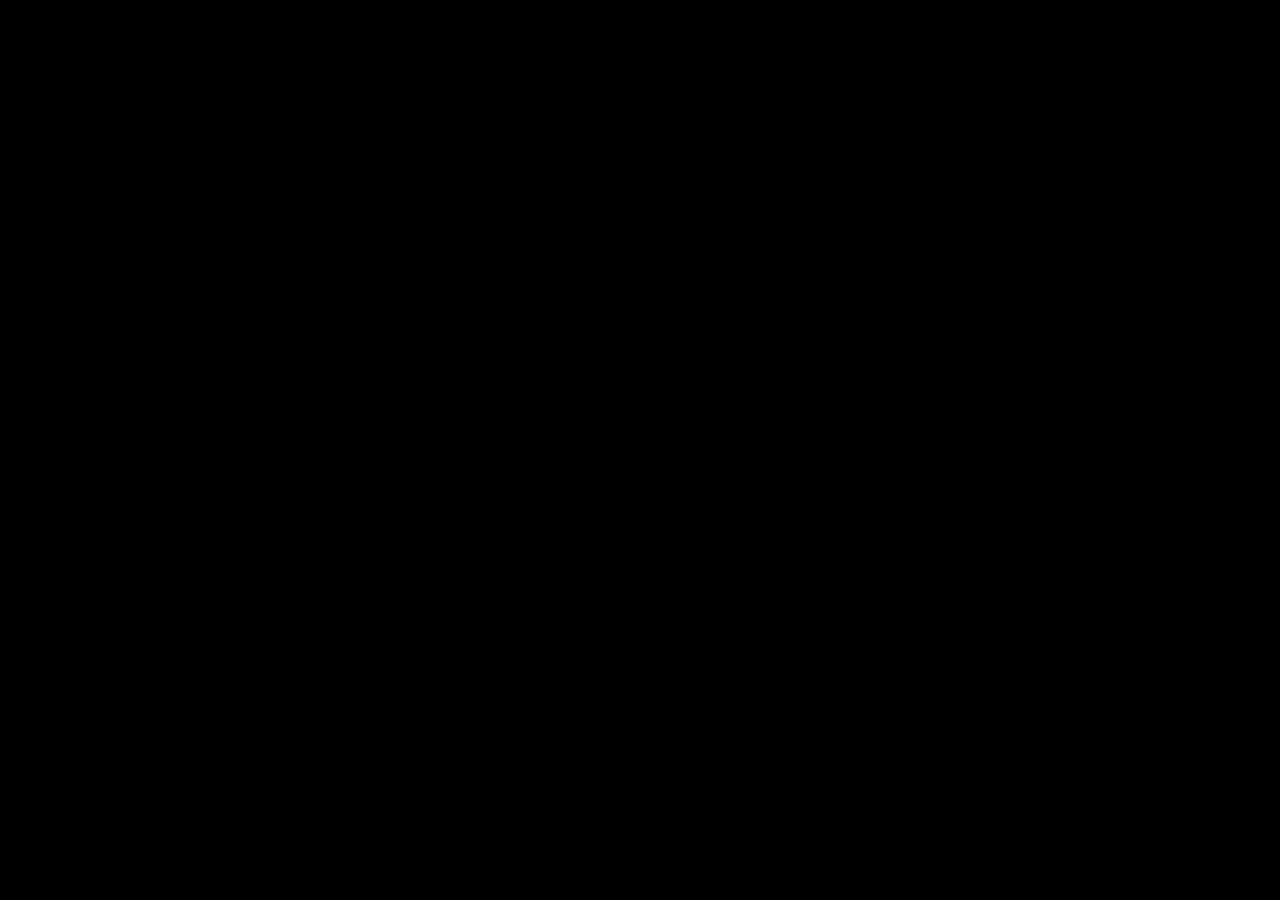
==== index.html @ 3a5244ba "#10: input Product to card" ====
<!DOCTYPE html>
<html lang="en">

<head>
    <meta charset="UTF-8">
    <meta name="viewport" content="width=device-width, initial-scale=1.0">
    <title>Document</title>
    <link href='https://unpkg.com/boxicons@2.1.4/css/boxicons.min.css' rel='stylesheet'>
    <link rel="stylesheet" href="css/style.css">
    <link rel="stylesheet" href="css/container.css">
    <link rel="stylesheet" href="pages/login.html">
    <link rel="stylesheet" href="css/login.css">
    <link rel="stylesheet" href="./pages/login.html">
</head>

<body>
    <div class="container1">
        <header>
            <nav>
                <div class="sidebar-left">
                    <div class="box1">
                        <i class='bx bx-store'></i>
                        <span>Product</span>
                        <i class='bx bx-plus'></i>
                    </div>
                    <div class="box2">
                        <i class='bx bxs-grid'></i>
                        <span>Categories</span>
                        <i class='bx bx-plus'></i>
                    </div>
                    <div class="box3">
                        <i class='bx bxs-cart-alt'></i>
                        <span>Opan Tabs</span>
                    </div>
                    <div class="box4">
                        <i class='bx bx-user'></i>
                        <span>Customer Orders</span>
                    </div>
                </div>
                <div class="sidebar-right">
                    <i class='bx bx-cog'></i>
                    <div class="box5">
                        <i class='bx bxs-credit-card'></i>
                        <span>Transcription</span>
                    </div>
                    <div class="box6">
                        <i class='bx bxs-user'></i>
                        <span>Users</span>
                        <i class='bx bx-plus'></i>
                    </div>
                    <div class="box7">
                        <i class='bx bxs-user'></i>
                        <span>Admin</span>
                    </div>
                    <i class='bx bx-power-off'></i>
                </div>

            </nav>
        </header>
        <div class="container">
            <div class="product">
                <div class="navbar">
                    <div class="search-product">
                        <input type="text" placeholder="Search your product you intested">
                    </div>
                    <div class="type-bar">
                        <p>All</p>
                        <p>DRINKS</p>
                        <p>FOODS</p>
                        <p>FRUITS</p>
                    </div>
                </div>
                <div class="product-content">
                </div>
            </div>
            <div class="product-add">
                <div class="search-add">
                    <input type="text" placeholder="search your product you added">
                </div>
                <div class="group-add">
                </div>
                <div class="total-pay">
                    <div class="total-product">
                        <p>Total Item : <span>2</span></p>
                        <p>Total Price : <span>10$</span></p>
                        <p>Discount : <span>10%</span></p>
                    </div>
                    <div class="group-btn-pay">
                        <div class="cancel">
                            <i class='bx bxs-x-circle'></i>
                            <span>Cancel</span>
                        </div>
                        <div class="pay">
                            <i class='bx bxs-credit-card-front'></i>
                            <span>Pay</span>
                        </div>
                    </div>
                </div>
            </div>
        </div>
    </div>

    <div class="login">
    </div>

    <div class="disPlayCategorise">
    </div>

    <script src="./js/main.js"></script>
    <script src="./js/product.js"></script>
    <script src="./js/loginform.js"></script>
    <script src="./js/search.js"></script>
    <script src="./js/search-inOrder.js"></script>

</body>

</html>
---- css/style.css ----
*{
    margin: 0;
    padding: 0;
    font-family: sans-serif;
}

body{
    background: rgb(0, 0, 0);
}
header{
    width: 100%;
    height: 10vh;
    display: grid;
    grid-template-columns: 1fr;
}

nav {
    background: rgb(0, 0, 0);
    width: 100%;
    display: flex;
    justify-content: space-between;
    align-items: center;
}

.sidebar-left{
    width: 47%;
    display: grid;
    grid-template-columns: 1fr 1fr 1fr 1fr;
    margin-left: 10px;
}
.sidebar-right{
    width: 40%;
    display: grid;
    grid-template-columns: 0.3fr 1fr 1fr 1fr 0.3fr;
    margin-right: 20px;
}

.box1, .box2, .box3, .box4, .box5, .box6, .box7 {
    display: flex;
    background: rgb(228, 31, 70);
    height: 35px;
    color: white;
    align-items: center;
    margin-left: 5px;
    border-radius: 5px;
    cursor: pointer;
}
.box1, .box2, .box6{
    justify-content: space-between;
}
.box3, .box4{
    background: rgb(227, 61, 19);
}
.box7{
    background: rgb(215, 215, 215);
    color: black;
}
.box1>i:nth-child(1), .box2>i:nth-child(1), .box3>i:nth-child(1), .box4>i:nth-child(1),.box5>i:nth-child(1), .box6>i:nth-child(1), .box7>i:nth-child(1){
    width: 30px;
    height: 100%;
    background: rgb(86, 82, 82);
    margin: 0;
    border-radius: 4px 0px 0px 4px;
    
}

.box3>i:nth-child(1), .box4>i:nth-child(1){
    background: rgb(161, 38, 0);
}
.box1>i:nth-child(3), .box2>i:nth-child(3), .box6>i:nth-child(3){
    width: 30px;
    height: 100%;
    background: rgb(66, 66, 66);
    margin: 0;
    border-radius: 0;
    border-radius: 0px 4px 4px 0px;
}
.box7>i:nth-child(1), .box6>i:nth-child(3){
    background: rgb(182, 182, 182);
    color: black;
}

.bx {
    margin-left: 5px;
    color: white;
    display: flex;
    align-items: center;
    justify-content: center;
    border-radius: 5px;
    background: rgba(131, 126, 126, 0.792);
}
span {
    margin: 0px 10px;
    font-size: 13px;
}
.sidebar-right>i:nth-child(5){
    background: red;
}
a {
   display: grid;
   grid-template-columns: 1fr;
   grid-template-rows: 1fr;
   text-decoration: none;
}
---- css/container.css ----
.container{
    display: grid;
    grid-template-columns: 65.5% 33%;
    height: 90vh;
    gap: 20px;
    padding: 0px 8px;
}

.container1 {
    display: none;
}
.product-add, .product{
    background: rgb(30, 30, 30);
    height: 90vh;
    border-radius: 5px;
}
.search-add {
    margin-top: 20px;
    display: flex;
    justify-content: center;
}
.search-add>input{
    width: 90%;
    padding: 5px;
    font-size: 15px;
    outline: none;
}
.group-add {
    margin-top: 20px;
    height: 55vh;
    overflow-y: scroll;
    display: flex;
    flex-direction: column;
    align-items: center;
}
.card-add{
    margin-top: 5px;
    margin-bottom: 5px;
    width: 90%;
    height: 30px;
    display: flex;
    justify-content: space-between;
    align-items: center;
    padding: 2px 5px;
    border-radius: 5px;
    border: 1px solid rgb(247, 49, 49);
    color: white;
}
.card-add>i {
    width: 25px;
    height: 25px;
    background: red;
}

p{
    font-size: 13px;
}
.total-pay{
    margin-top: 35px;
    height: 17vh;
    border-radius: 0px 0px 3px 3px;
    background: rgb(30, 30, 30);
}
.total-product {
    color: white;
    background: rgba(240, 51, 51, 0.861);
    display: flex;
    justify-content: space-evenly;
    height: 30px;
    align-items: center;
}
.group-btn-pay {
    display: flex;
    justify-content: end;
    margin-top: 30px;
}
.pay, .cancel {
    display: flex;
    align-items: center;
    width: 100px;
    margin-left: 20px;
    margin-right: 20px;
    border-radius: 4px;
    cursor: pointer;
}
.cancel{
    background: red;
    color: white;
}
.pay {
    background: rgb(4, 165, 4);
    color: white;
}

.pay>i, .cancel>i {
    height: 30px;
    width: 30px;
    margin-left: 0px;
    border-radius: 4px 0px 0px 4px;
}
.cancel>i {
    background: rgb(201, 7, 7);
}

/* --------Product--------------- */
.navbar {
    height: 12vh;
    display: flex;
    align-items: center;
    background: rgb(30, 30, 30);
}
.search-product {
    width: 50%;
    height: 30px;
    display: flex;
    align-items: center;
    justify-content: center;
}

.search-product>input {
    padding: 5px;
    font-size: 15px;
    width: 90%;
    outline: none;
}
.type-bar {
    margin-left: 10px;
    display: grid;
    grid-template-columns: 1fr 1fr 1fr 1fr;
    width: 35%;
    height: 30px;
    gap: 3px;
}
.type-bar > p {
    background: rgb(230, 48, 48);
    padding: 7px 3px;
    text-align: center;
    align-self: center;
    border-radius: 3px;
    color: white;
    cursor: pointer;
}

/* --product-content--- */
.product-content {
    background: #000;
    width: 100%;
    height: 77vh;
    overflow-y: scroll;
    display: grid;
    grid-template-columns: 1fr 1fr 1fr 1fr 1fr 1fr;
    gap: 10px;
}
.card-product {
    padding: 5px 0px 0px 0px;
    background: rgba(27, 25, 25, 0.766);
    height: 250px;
    display: flex;
    flex-direction: column;
    justify-content: space-between;
    border-radius: 5px;
}
.cardfooter {
    border-top: 1px solid rgb(255, 89, 89);
    width: 100%;
    height: 90px;
    display: flex;
    flex-direction: column;
    align-items: center;
    justify-content: space-evenly;
    border-radius: 0px 0px 5px 5px;
}
.cardfooter>p {
    margin-top: 5px;
    color: white;
}
.cardfooter>.btn-add{
    margin: 10px 0px;
    border: none;
    border-radius: 5px;
    width: 100px;
    height: 20px;
    padding: 3px;
    background: rgb(230, 48, 48);
    color: white;
}
.card-product>h4 {
    text-align: center;
    color: rgb(255, 255, 255);
}
.product-img {
    width: 100%;
    height: 120px;
    background-repeat: no-repeat;
    background-size: 80px;
    background-position: center;
}

.minus, .plus {
    border: none;
    background: rgb(244, 64, 64);
    font-size: 20px;
    color: white;
    width: 20px;
    height: 20px;
}

.history {
    width: 100%;
    height: 100vh;
    background: white;
    display: none;
}

.hide {
    display: none;
}
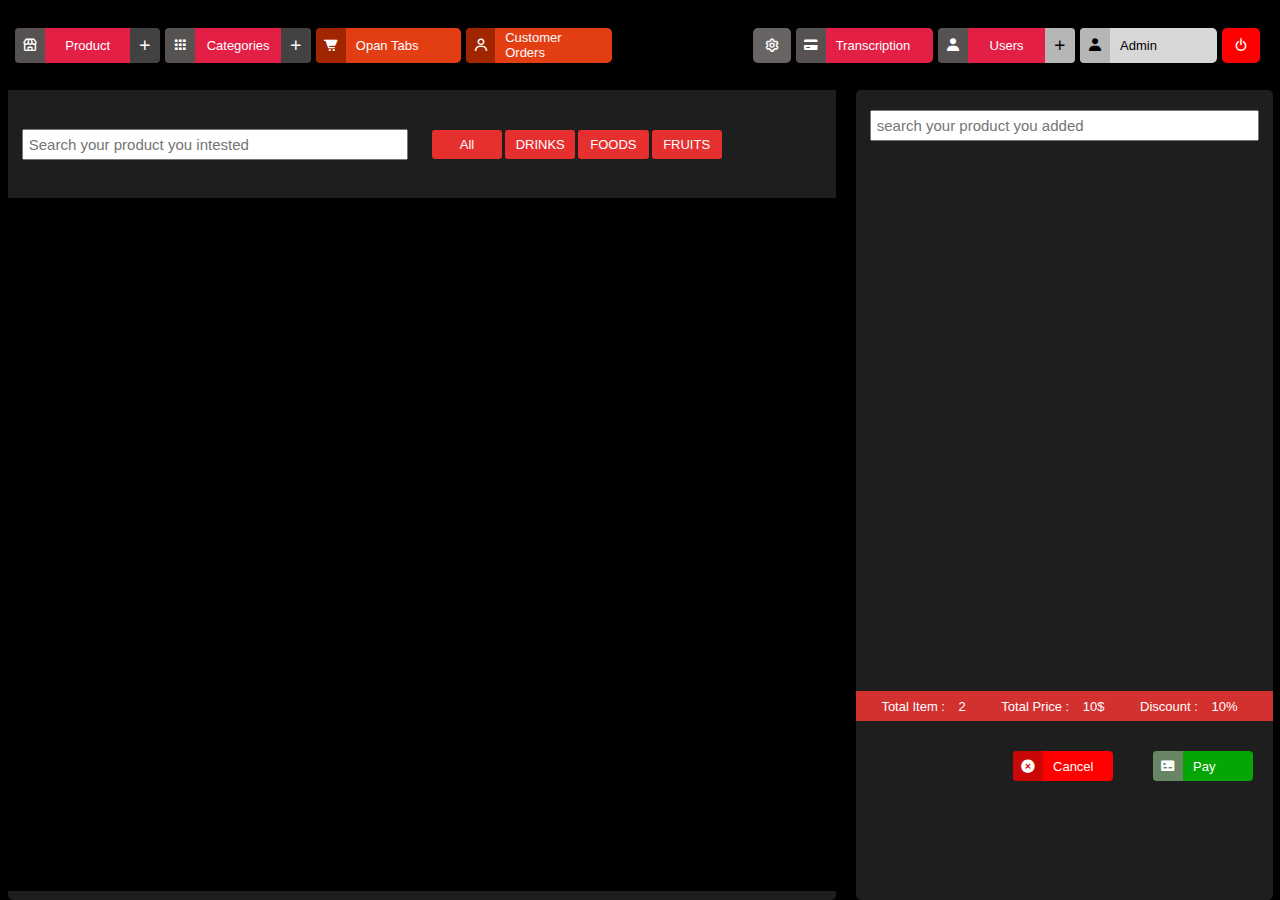
==== commit 52fd27fc: "#22: form add product to card" ====
--- a/index.html
+++ b/index.html
@@ -1,6 +1,5 @@
 <!DOCTYPE html>
 <html lang="en">
-
 <head>
     <meta charset="UTF-8">
     <meta name="viewport" content="width=device-width, initial-scale=1.0">
@@ -8,110 +7,131 @@
     <link href='https://unpkg.com/boxicons@2.1.4/css/boxicons.min.css' rel='stylesheet'>
     <link rel="stylesheet" href="css/style.css">
     <link rel="stylesheet" href="css/container.css">
-    <link rel="stylesheet" href="pages/login.html">
-    <link rel="stylesheet" href="css/login.css">
-    <link rel="stylesheet" href="./pages/login.html">
 </head>
-
 <body>
-    <div class="container1">
-        <header>
-            <nav>
-                <div class="sidebar-left">
-                    <div class="box1">
-                        <i class='bx bx-store'></i>
-                        <span>Product</span>
-                        <i class='bx bx-plus'></i>
-                    </div>
-                    <div class="box2">
-                        <i class='bx bxs-grid'></i>
-                        <span>Categories</span>
-                        <i class='bx bx-plus'></i>
-                    </div>
-                    <div class="box3">
-                        <i class='bx bxs-cart-alt'></i>
-                        <span>Opan Tabs</span>
-                    </div>
-                    <div class="box4">
-                        <i class='bx bx-user'></i>
-                        <span>Customer Orders</span>
-                    </div>
+    <header>
+        <nav>
+            <div class="sidebar-left">
+                <div class="box1">
+                    <i class='bx bx-store' ></i>
+                    <span>Product</span>
+                    <i class='bx bx-plus'></i>
                 </div>
-                <div class="sidebar-right">
-                    <i class='bx bx-cog'></i>
-                    <div class="box5">
-                        <i class='bx bxs-credit-card'></i>
-                        <span>Transcription</span>
-                    </div>
-                    <div class="box6">
-                        <i class='bx bxs-user'></i>
-                        <span>Users</span>
-                        <i class='bx bx-plus'></i>
-                    </div>
-                    <div class="box7">
-                        <i class='bx bxs-user'></i>
-                        <span>Admin</span>
-                    </div>
-                    <i class='bx bx-power-off'></i>
+                <div class="box2">
+                    <i class='bx bxs-grid'></i>
+                    <span>Categories</span>
+                    <i class='bx bx-plus'></i>
                 </div>
-
-            </nav>
-        </header>
-        <div class="container">
-            <div class="product">
-                <div class="navbar">
-                    <div class="search-product">
-                        <input type="text" placeholder="Search your product you intested">
-                    </div>
-                    <div class="type-bar">
-                        <p>All</p>
-                        <p>DRINKS</p>
-                        <p>FOODS</p>
-                        <p>FRUITS</p>
-                    </div>
+                <div class="box3">
+                    <i class='bx bxs-cart-alt' ></i>
+                    <span>Opan Tabs</span>
                 </div>
-                <div class="product-content">
+                <div class="box4">
+                    <i class='bx bx-user'></i>
+                    <span>Customer Orders</span>
                 </div>
             </div>
-            <div class="product-add">
-                <div class="search-add">
-                    <input type="text" placeholder="search your product you added">
+            <div class="sidebar-right">
+                <i class='bx bx-cog'></i>
+                <div class="box5">
+                    <i class='bx bxs-credit-card'></i>
+                    <span>Transcription</span>
                 </div>
-                <div class="group-add">
+                <div class="box6">
+                    <i class='bx bxs-user'></i>
+                    <span>Users</span>
+                    <i class='bx bx-plus'></i>
                 </div>
-                <div class="total-pay">
-                    <div class="total-product">
-                        <p>Total Item : <span>2</span></p>
-                        <p>Total Price : <span>10$</span></p>
-                        <p>Discount : <span>10%</span></p>
+                <div class="box7">
+                    <i class='bx bxs-user'></i>
+                    <span>Admin</span>
+                </div>
+                <i class='bx bx-power-off'></i>
+            </div>
+
+        </nav>
+    </header>
+    <div class="container">
+        <div class="product">
+            <div class="navbar">
+                <div class="search-product">
+                    <input type="text" placeholder="Search your product you intested">
+                </div>
+                <div class="type-bar">
+                    <p>All</p>
+                    <p>DRINKS</p>
+                    <p>FOODS</p>
+                    <p>FRUITS</p>
+                </div>
+            </div>
+            <div class="product-content">
+            </div>
+        </div>
+        <div class="product-add">
+            <div class="search-add">
+                <input type="text" placeholder="search your product you added">
+            </div>
+            <div class="group-add">
+            </div>
+            <div class="total-pay">
+                <div class="total-product">
+                    <p>Total Item : <span>2</span></p>
+                    <p>Total Price  : <span>10$</span></p>
+                    <p>Discount  : <span>10%</span></p>
+                </div>
+                <div class="group-btn-pay">
+                    <div class="cancel">
+                        <i class='bx bxs-x-circle'></i>
+                        <span>Cancel</span>
                     </div>
-                    <div class="group-btn-pay">
-                        <div class="cancel">
-                            <i class='bx bxs-x-circle'></i>
-                            <span>Cancel</span>
-                        </div>
-                        <div class="pay">
-                            <i class='bx bxs-credit-card-front'></i>
-                            <span>Pay</span>
-                        </div>
+                    <div class="pay">
+                        <i class='bx bxs-credit-card-front'></i>
+                        <span>Pay</span>
                     </div>
                 </div>
             </div>
         </div>
     </div>
 
-    <div class="login">
-    </div>
 
     <div class="disPlayCategorise">
+        <div class="CartCategorise">
+            <h2>Add new Products</h2>
+            <div class="inputProductname">
+                <h4>Product :</h4>
+                <input type="text" class="nameproduct" id="nameproduct" value="" placeholder="Name of Products">
+            </div>
+            <div class="inputProductname">
+                <h4>Stocks :</h4>
+                <input type="text" class="stock" id="stock" value="" placeholder="Number of stocks">
+            </div>
+            <div class="inputProductname">
+                <h4>Prices :</h4>
+                <input type="text" class="price" id="price" value="" placeholder="Prices">
+            </div>
+            <div class="inputProductname">
+                <h4>Categories :</h4>
+                <select name="option" id="options">
+                    <option value="what?">What kind of your categories?</option>
+                    <option value="fruit">Fruits</option>
+                    <option value="drink">Drinks</option>
+                    <option value="food">Foods</option>
+                </select>
+            </div>
+            <div class="inputProductname">
+                <h4>Product Images :</h4>
+                <input type="file" class="pic" id="pic" value="">
+            </div>
+           
+            <div class="fromSubnits">
+                <button class="btn1">Cancle</button>
+                <button class="btn2">Create</button>
+            </div>
+        </div>
     </div>
 
     <script src="./js/main.js"></script>
     <script src="./js/product.js"></script>
-    <script src="./js/loginform.js"></script>
-    <script src="./js/search.js"></script>
-    <script src="./js/search-inOrder.js"></script>
-
+    
 </body>
-
 </html>--- a/css/style.css
+++ b/css/style.css
@@ -43,7 +43,6 @@
     align-items: center;
     margin-left: 5px;
     border-radius: 5px;
-    cursor: pointer;
 }
 .box1, .box2, .box6{
     justify-content: space-between;
@@ -102,3 +101,104 @@
    grid-template-rows: 1fr;
    text-decoration: none;
 }
+
+
+
+
+
+
+/* ____________________Form Product_________________ */
+.disPlayCategorise {
+    display: none;
+    position: fixed;
+    top: 48%;
+    left: 50%;
+    width: 490px;
+    height: 490px;
+    text-align: center;
+    transform: translate(-50%, -50%);
+    background-color: rgb(0, 0, 0);
+    border: rgb(161, 38, 0) solid 5px;
+    border-radius: 20px;
+}
+
+/* .disPlayCategorise:hover{
+   
+} */
+.CartCategorise h2 {
+    color: antiquewhite;
+    margin: 30px;
+    /* margin-top: 10px; */
+
+}
+
+#nameproduct {
+    margin-left: 38px;
+}
+
+#price {
+    margin-left: 55px;
+}
+
+.CartCategorise input[type='text'] {
+    display: flex;
+    width: 65%;
+    /* height: 20%; */
+    padding: 10px;
+    margin-left: 50px;
+    border-radius: 20px;
+    background-color: rgba(240, 234, 234, 0.951);
+    margin-right: 20px;
+}
+
+.inputProductname {
+    display: flex;
+    margin-left: 30px;
+}
+
+.inputProductname h4 {
+    color: aliceblue;
+    margin-top: 22px;
+}
+
+#pic {
+    margin-top: 15px;
+    color: aliceblue;
+}
+
+.inputProductname {
+    margin-top: 20px;
+}
+
+input[type='file'] {
+    width: 60%;
+    margin-left: 20px;
+    /* padding: ; */
+}
+
+select {
+    margin-left: 25px;
+    color: rgb(102, 102, 128);
+    width: 70%;
+    background-color: rgba(240, 234, 234, 0.951);
+    border-radius: 15px;
+}
+
+.fromSubnits {
+    display: flex;
+    justify-content: space-around;
+    margin-top: 60px;
+}
+
+.btn1,
+.btn2 {
+    width: 20%;
+    padding: 10px;
+    background-color: rgb(227, 61, 19);
+    font-weight: bold;
+    color: aliceblue;
+    border-radius: 10px;
+    border: palevioletred solid 2px;
+}
+
+/* ____________________________end_________________________________ */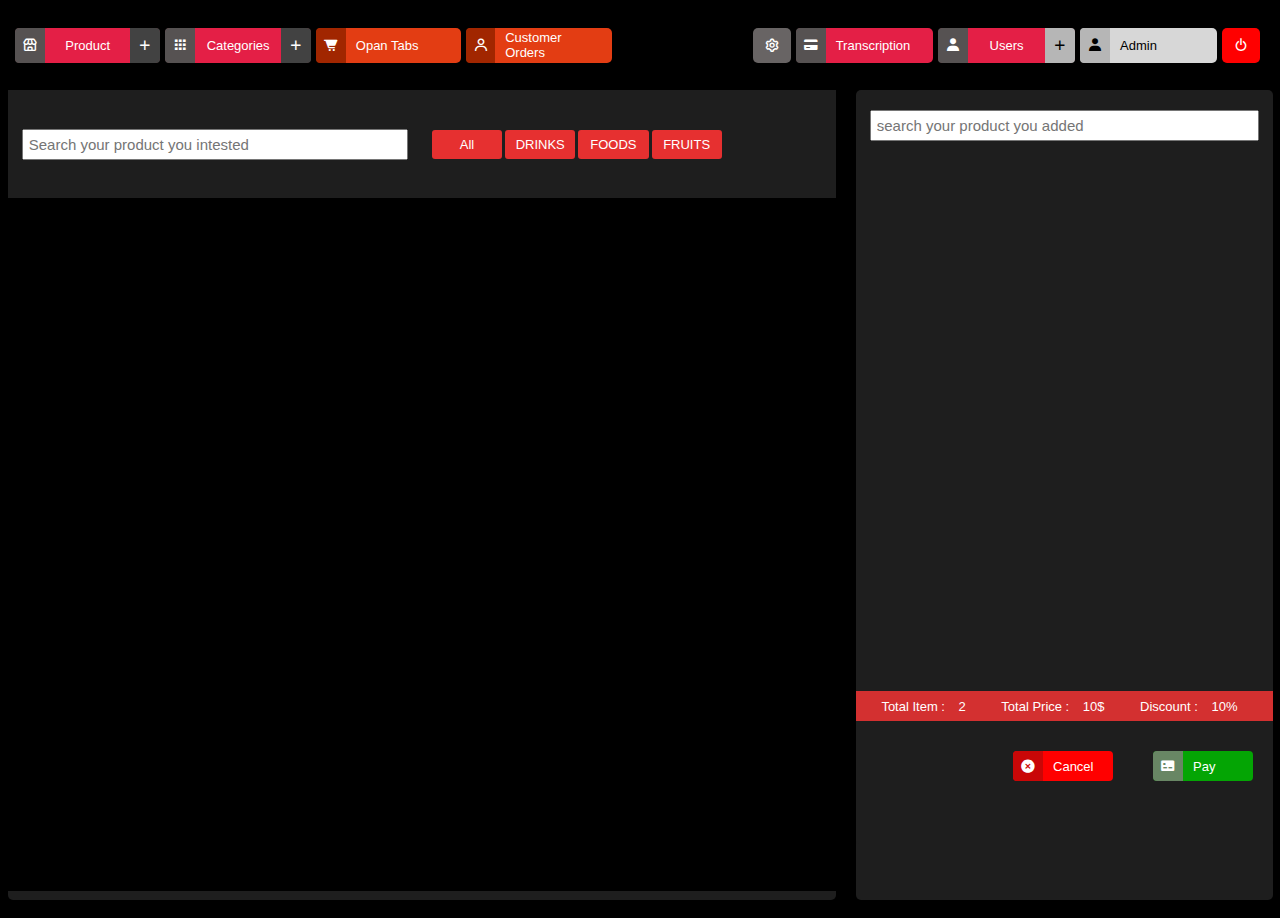
==== commit 11f21e59: "#22: fix code" ====
--- a/index.html
+++ b/index.html
@@ -7,6 +7,8 @@
     <link href='https://unpkg.com/boxicons@2.1.4/css/boxicons.min.css' rel='stylesheet'>
     <link rel="stylesheet" href="css/style.css">
     <link rel="stylesheet" href="css/container.css">
+    <link rel="stylesheet" href="./css/product.css">
+    <link rel="stylesheet" href="./css/productdisplay.css">
 </head>
 <body>
     <header>
@@ -95,43 +97,14 @@
 
 
     <div class="disPlayCategorise">
-        <div class="CartCategorise">
-            <h2>Add new Products</h2>
-            <div class="inputProductname">
-                <h4>Product :</h4>
-                <input type="text" class="nameproduct" id="nameproduct" value="" placeholder="Name of Products">
-            </div>
-            <div class="inputProductname">
-                <h4>Stocks :</h4>
-                <input type="text" class="stock" id="stock" value="" placeholder="Number of stocks">
-            </div>
-            <div class="inputProductname">
-                <h4>Prices :</h4>
-                <input type="text" class="price" id="price" value="" placeholder="Prices">
-            </div>
-            <div class="inputProductname">
-                <h4>Categories :</h4>
-                <select name="option" id="options">
-                    <option value="what?">What kind of your categories?</option>
-                    <option value="fruit">Fruits</option>
-                    <option value="drink">Drinks</option>
-                    <option value="food">Foods</option>
-                </select>
-            </div>
-            <div class="inputProductname">
-                <h4>Product Images :</h4>
-                <input type="file" class="pic" id="pic" value="">
-            </div>
-           
-            <div class="fromSubnits">
-                <button class="btn1">Cancle</button>
-                <button class="btn2">Create</button>
-            </div>
-        </div>
     </div>
 
     <script src="./js/main.js"></script>
+<<<<<<< HEAD
     <script src="./js/product.js"></script>
     
+=======
+    <script src="./js/Product.js"></script>
+>>>>>>> c4d5089ad61fe4cecbffc0e0fef534c0c16d228c
 </body>
 </html>--- a/css/style.css
+++ b/css/style.css
@@ -104,101 +104,3 @@
 
 
 
-
-
-
-/* ____________________Form Product_________________ */
-.disPlayCategorise {
-    display: none;
-    position: fixed;
-    top: 48%;
-    left: 50%;
-    width: 490px;
-    height: 490px;
-    text-align: center;
-    transform: translate(-50%, -50%);
-    background-color: rgb(0, 0, 0);
-    border: rgb(161, 38, 0) solid 5px;
-    border-radius: 20px;
-}
-
-/* .disPlayCategorise:hover{
-   
-} */
-.CartCategorise h2 {
-    color: antiquewhite;
-    margin: 30px;
-    /* margin-top: 10px; */
-
-}
-
-#nameproduct {
-    margin-left: 38px;
-}
-
-#price {
-    margin-left: 55px;
-}
-
-.CartCategorise input[type='text'] {
-    display: flex;
-    width: 65%;
-    /* height: 20%; */
-    padding: 10px;
-    margin-left: 50px;
-    border-radius: 20px;
-    background-color: rgba(240, 234, 234, 0.951);
-    margin-right: 20px;
-}
-
-.inputProductname {
-    display: flex;
-    margin-left: 30px;
-}
-
-.inputProductname h4 {
-    color: aliceblue;
-    margin-top: 22px;
-}
-
-#pic {
-    margin-top: 15px;
-    color: aliceblue;
-}
-
-.inputProductname {
-    margin-top: 20px;
-}
-
-input[type='file'] {
-    width: 60%;
-    margin-left: 20px;
-    /* padding: ; */
-}
-
-select {
-    margin-left: 25px;
-    color: rgb(102, 102, 128);
-    width: 70%;
-    background-color: rgba(240, 234, 234, 0.951);
-    border-radius: 15px;
-}
-
-.fromSubnits {
-    display: flex;
-    justify-content: space-around;
-    margin-top: 60px;
-}
-
-.btn1,
-.btn2 {
-    width: 20%;
-    padding: 10px;
-    background-color: rgb(227, 61, 19);
-    font-weight: bold;
-    color: aliceblue;
-    border-radius: 10px;
-    border: palevioletred solid 2px;
-}
-
-/* ____________________________end_________________________________ */--- a/css/container.css
+++ b/css/container.css
@@ -4,10 +4,6 @@
     height: 90vh;
     gap: 20px;
     padding: 0px 8px;
-}
-
-.container1 {
-    display: none;
 }
 .product-add, .product{
     background: rgb(30, 30, 30);
@@ -81,7 +77,6 @@
     margin-left: 20px;
     margin-right: 20px;
     border-radius: 4px;
-    cursor: pointer;
 }
 .cancel{
     background: red;
@@ -138,80 +133,4 @@
     align-self: center;
     border-radius: 3px;
     color: white;
-    cursor: pointer;
 }
-
-/* --product-content--- */
-.product-content {
-    background: #000;
-    width: 100%;
-    height: 77vh;
-    overflow-y: scroll;
-    display: grid;
-    grid-template-columns: 1fr 1fr 1fr 1fr 1fr 1fr;
-    gap: 10px;
-}
-.card-product {
-    padding: 5px 0px 0px 0px;
-    background: rgba(27, 25, 25, 0.766);
-    height: 250px;
-    display: flex;
-    flex-direction: column;
-    justify-content: space-between;
-    border-radius: 5px;
-}
-.cardfooter {
-    border-top: 1px solid rgb(255, 89, 89);
-    width: 100%;
-    height: 90px;
-    display: flex;
-    flex-direction: column;
-    align-items: center;
-    justify-content: space-evenly;
-    border-radius: 0px 0px 5px 5px;
-}
-.cardfooter>p {
-    margin-top: 5px;
-    color: white;
-}
-.cardfooter>.btn-add{
-    margin: 10px 0px;
-    border: none;
-    border-radius: 5px;
-    width: 100px;
-    height: 20px;
-    padding: 3px;
-    background: rgb(230, 48, 48);
-    color: white;
-}
-.card-product>h4 {
-    text-align: center;
-    color: rgb(255, 255, 255);
-}
-.product-img {
-    width: 100%;
-    height: 120px;
-    background-repeat: no-repeat;
-    background-size: 80px;
-    background-position: center;
-}
-
-.minus, .plus {
-    border: none;
-    background: rgb(244, 64, 64);
-    font-size: 20px;
-    color: white;
-    width: 20px;
-    height: 20px;
-}
-
-.history {
-    width: 100%;
-    height: 100vh;
-    background: white;
-    display: none;
-}
-
-.hide {
-    display: none;
-}
--- a/css/product.css
+++ b/css/product.css
@@ -0,0 +1,63 @@
+
+/* --product-content--- */
+.product-content {
+    background: #000;
+    width: 100%;
+    height: 77vh;
+    overflow-y: scroll;
+    display: grid;
+    grid-template-columns: 1fr 1fr 1fr 1fr 1fr 1fr;
+    gap: 10px;
+}
+.card-product {
+    padding: 5px 0px 0px 0px;
+    background: rgba(27, 25, 25, 0.766);
+    height: auto;
+    display: grid;
+    grid-template-rows: 1.5fr 0.1fr 1fr;
+    gap: 5px;
+    justify-items: center;
+    border-radius: 5px;
+}
+.cardfooter {
+    border-top: 1px solid rgb(255, 89, 89);
+    width: 100%;
+    display: flex;
+    flex-direction: column;
+    align-items: center;
+    border-radius: 0px 0px 5px 5px;
+}
+.cardfooter>p {
+    margin-top: 5px;
+    color: white;
+}
+.cardfooter>.btn-add{
+    margin: 10px 0px;
+    border: none;
+    border-radius: 5px;
+    width: 100px;
+    height: 20px;
+    padding: 3px;
+    background: rgb(230, 48, 48);
+    color: white;
+}
+.card-product>h4 {
+    margin-top: 0px;
+    color: rgb(255, 255, 255);
+}
+.product-img {
+    width: 100%;
+    height: 100%;
+    background-repeat: no-repeat;
+    background-size: 80px;
+    background-position: center;
+}
+
+.minus, .plus {
+    border: none;
+    background: rgb(244, 64, 64);
+    font-size: 20px;
+    color: white;
+    width: 20px;
+    height: 20px;
+}--- a/css/productdisplay.css
+++ b/css/productdisplay.css
@@ -0,0 +1,90 @@
+.disPlayCategorise {
+    display: none;
+    position: fixed;
+    top: 48%;
+    left: 50%;
+    width: 490px;
+    height: 80%;
+    text-align: center;
+    transform: translate(-50%, -50%);
+    background-color: rgb(0, 0, 0);
+    border: rgb(161, 38, 0) solid 5px;
+    border-radius: 20px;
+}
+
+.CartCategorise h2 {
+    color: antiquewhite;
+    margin: 30px;
+
+
+}
+
+#nameproduct {
+    margin-left: 38px;
+}
+
+#price {
+    margin-left: 55px;
+}
+
+.CartCategorise input[type='text'] {
+    display: flex;
+    width: 65%;
+    padding: 10px;
+    margin-left: 50px;
+    border-radius: 20px;
+    background-color: rgba(240, 234, 234, 0.951);
+    margin-right: 20px;
+}
+
+.inputProductname {
+    display: flex;
+    margin-left: 30px;
+}
+
+.inputProductname h4 {
+    color: aliceblue;
+    margin-top: 22px;
+}
+
+#pic {
+    margin-top: 15px;
+    color: aliceblue;
+}
+
+.inputProductname {
+    margin-top: 20px;
+}
+
+input[type='file'] {
+    width: 60%;
+    margin-left: 20px;
+    /* padding: ; */
+}
+
+select {
+    margin-left: 25px;
+    color: rgb(102, 102, 128);
+    width: 70%;
+    background-color: rgba(240, 234, 234, 0.951);
+    border-radius: 15px;
+}
+
+.formSubmits {
+    display: flex;
+    justify-content: space-around;
+    margin-top: 60px;
+}
+
+.btn1,
+.btn2 {
+    width: 20%;
+    padding: 10px;
+    background-color: rgb(227, 61, 19);
+    font-weight: bold;
+    color: aliceblue;
+    border-radius: 10px;
+    border: palevioletred solid 2px;
+
+}
+
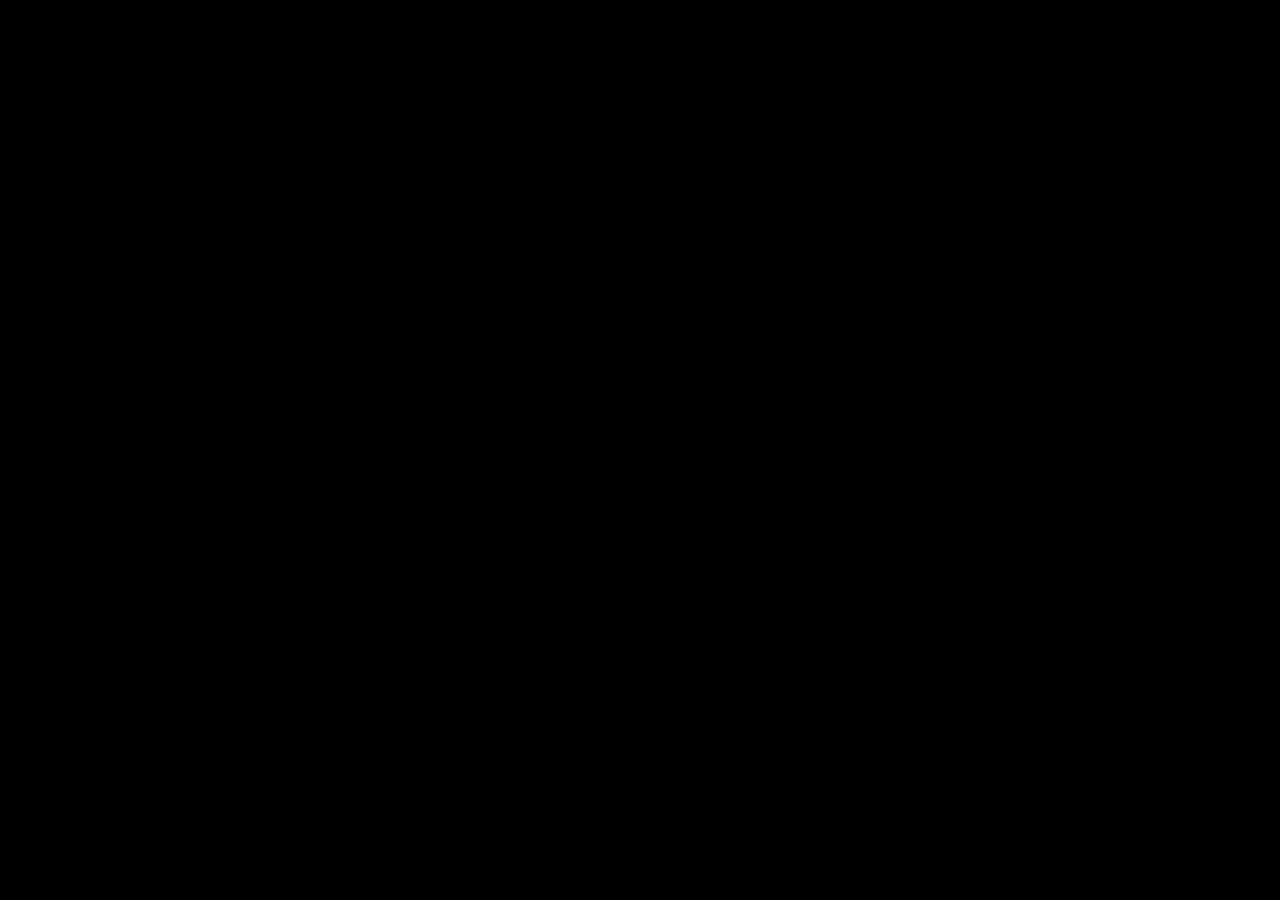
==== commit c4bc8ebc: "#22: fix code Product" ====
--- a/index.html
+++ b/index.html
@@ -7,104 +7,189 @@
     <link href='https://unpkg.com/boxicons@2.1.4/css/boxicons.min.css' rel='stylesheet'>
     <link rel="stylesheet" href="css/style.css">
     <link rel="stylesheet" href="css/container.css">
-    <link rel="stylesheet" href="./css/product.css">
-    <link rel="stylesheet" href="./css/productdisplay.css">
+    <link rel="stylesheet" href="./css/categories.css">
+    <link rel="stylesheet" href="./css/login.css">
+    <link rel="stylesheet" href="./css/payment.css">
 </head>
 <body>
-    <header>
-        <nav>
-            <div class="sidebar-left">
-                <div class="box1">
-                    <i class='bx bx-store' ></i>
-                    <span>Product</span>
-                    <i class='bx bx-plus'></i>
+    <div class="container1">
+        <header>
+            <nav>
+                <div class="sidebar-left">
+                    <div class="box1">
+                        <i class='bx bx-store'></i>
+                        <span>Product</span>
+                        <i class='bx bx-plus'></i>
+                    </div>
+                    <div class="box2">
+                        <i class='bx bxs-grid'></i>
+                        <span>Categories</span>
+                        <i class='bx bx-plus'></i>
+                    </div>
+                    <div class="box3">
+                        <i class='bx bxs-cart-alt'></i>
+                        <span>Opan Tabs</span>
+                    </div>
+                    <div class="box4">
+                        <i class='bx bx-user'></i>
+                        <span>Customer Orders</span>
+                    </div>
                 </div>
-                <div class="box2">
-                    <i class='bx bxs-grid'></i>
-                    <span>Categories</span>
-                    <i class='bx bx-plus'></i>
+                <div class="sidebar-right">
+                    <i class='bx bx-cog'></i>
+                    <div class="box5">
+                        <i class='bx bxs-credit-card'></i>
+                        <span>Transcription</span>
+                    </div>
+                    <div class="box6">
+                        <i class='bx bxs-user'></i>
+                        <span>Users</span>
+                        <i class='bx bx-plus'></i>
+                    </div>
+                    <div class="box7">
+                        <i class='bx bxs-user'></i>
+                        <span>Admin</span>
+                    </div>
+                    <i class='bx bx-power-off'></i>
                 </div>
-                <div class="box3">
-                    <i class='bx bxs-cart-alt' ></i>
-                    <span>Opan Tabs</span>
+
+            </nav>
+        </header>
+        <div class="container">
+            <div class="product">
+                <div class="navbar">
+                    <div class="search-product">
+                        <input type="text" placeholder="Search your product you intested">
+                    </div>
+                    <div class="type-bar">
+                        <p>All</p>
+                        <p>DRINKS</p>
+                        <p>FOODS</p>
+                        <p>FRUITS</p>
+                    </div>
                 </div>
-                <div class="box4">
-                    <i class='bx bx-user'></i>
-                    <span>Customer Orders</span>
+                <div class="product-content">
                 </div>
             </div>
-            <div class="sidebar-right">
-                <i class='bx bx-cog'></i>
-                <div class="box5">
-                    <i class='bx bxs-credit-card'></i>
-                    <span>Transcription</span>
+            <div class="product-add">
+                <div class="search-add">
+                    <input type="text" placeholder="search your product you added">
                 </div>
-                <div class="box6">
-                    <i class='bx bxs-user'></i>
-                    <span>Users</span>
-                    <i class='bx bx-plus'></i>
+                <div class="group-add">
                 </div>
-                <div class="box7">
-                    <i class='bx bxs-user'></i>
-                    <span>Admin</span>
-                </div>
-                <i class='bx bx-power-off'></i>
-            </div>
-
-        </nav>
-    </header>
-    <div class="container">
-        <div class="product">
-            <div class="navbar">
-                <div class="search-product">
-                    <input type="text" placeholder="Search your product you intested">
-                </div>
-                <div class="type-bar">
-                    <p>All</p>
-                    <p>DRINKS</p>
-                    <p>FOODS</p>
-                    <p>FRUITS</p>
-                </div>
-            </div>
-            <div class="product-content">
-            </div>
-        </div>
-        <div class="product-add">
-            <div class="search-add">
-                <input type="text" placeholder="search your product you added">
-            </div>
-            <div class="group-add">
-            </div>
-            <div class="total-pay">
-                <div class="total-product">
-                    <p>Total Item : <span>2</span></p>
-                    <p>Total Price  : <span>10$</span></p>
-                    <p>Discount  : <span>10%</span></p>
-                </div>
-                <div class="group-btn-pay">
-                    <div class="cancel">
-                        <i class='bx bxs-x-circle'></i>
-                        <span>Cancel</span>
+                <div class="total-pay">
+                    <div class="total-product">
+                        <p>Total Item : <span>2</span></p>
+                        <p>Total Price : <span>10$</span></p>
+                        <p>Discount : <span>10%</span></p>
                     </div>
-                    <div class="pay">
-                        <i class='bx bxs-credit-card-front'></i>
-                        <span>Pay</span>
+                    <div class="group-btn-pay">
+                        <div class="cancel">
+                            <i class='bx bxs-x-circle'></i>
+                            <span>Cancel</span>
+                        </div>
+                        <div class="pay">
+                            <i class='bx bxs-credit-card-front'></i>
+                            <span>Pay</span>
+                        </div>
                     </div>
                 </div>
             </div>
         </div>
     </div>
+    <div class="login">
+    </div>
+    <div class="categoriesCard">
+        <div class="cardcategories">
+            <h3>Add New Categories</h3>
+            <div class="inputcategories">
+                <input type="text" id="name", class="name", placeholder="Name of cagetories">
+            </div>
+            <div class="list-inputcategories">
+                <div id="groupCategorie">
+
+                </div>
+                <div class="imgPic">
+                    <img src="./Image/shopping.png" alt="">
+                </div>
+            </div>
+            <div class="fromSubnits">
+                <button id="btn1", class="btn1">Cancle</button>
+                <button id="btn2", class="btn2">Create</button>
+            </div>
+        </div>
+    </div>
+
+    <div class="paymentCard" style="display: none;">
+        <div class="logo">
+            <img src="./Image/download.png" alt="" width="30" height="30" id="logo">
+            <h2>pnc market</h2>
+        </div>
+        <h3>Payment</h3>
+        <div class="sub-card">
+            <p>card</p>
+        </div>
+        <div class="img-right">
+            <img src="./Image/pay.png" alt="" width="40" height="40" id="pay">
+            <img src="./Image/master.png" alt="" width="40" height="40" id="master">
+            <img src="./Image/visa.png" alt="" width="40" height="40" id="visa">
+        </div>
+        <div class="card">
+            <div class="input">
+                <input type="text" placeholder="name">
+                <input type="number" placeholder="phone number">
+                <input type="date" placeholder="mm/dd/yyyy">
+                <input type="amount" placeholder="amount">
+            </div>
+            <div class="button">
+                <button class="button1">Cancel</button>
+                <button class="button2">Pay</button>
+            </div>
+        </div>
+    </div>
+
+    <div class="disPlayCategorise" style="display: none;">
+        <div class="CartCategorise">
+            <h2>Add new Products</h2>
+            <div class="inputProductname">
+                <h4>Product :</h4>
+                <input type="text" class="nameproduct" id="nameproduct" value="" placeholder="Name of Products">
+            </div>
+            <div class="inputProductname">
+                <h4>Stocks :</h4>
+                <input type="number" class="stock" id="stock" value="" placeholder="Number of stocks">
+            </div>
+            <div class="inputProductname">
+                <h4>Prices :</h4>
+                <input type="number" class="price" id="price" value="" placeholder="Prices">
+            </div>
+            <div class="inputProductname">
+                <h4>Categories :</h4>
+                <select name="option" id="options">
+                    <option value="what?">What kind of your categories?</option>
+                </select>
+            </div>
+            <div class="inputProductname">
+                <h4>Product Images :</h4>
+                <input type="file" class="pic" id="pic" value="">
+            </div>
+           
+            
+        </div>
+        <div class="fromSubnits1">
+            <button class="btn1FormAddProduct">Cancle</button>
+            <button class="btn2FormAddProduct">Create</button>
+        </div>
+    </div>
 
 
-    <div class="disPlayCategorise">
-    </div>
-
     <script src="./js/main.js"></script>
-<<<<<<< HEAD
+    <script src="./js/search.js"></script>
+    <script src="./js/cancel.js"></script>
+    <script src="./js/loginform.js"></script>
+    <script src="./js/cagetories.js"></script>
+    <script src="./js/pay.js"></script>
     <script src="./js/product.js"></script>
     
-=======
-    <script src="./js/Product.js"></script>
->>>>>>> c4d5089ad61fe4cecbffc0e0fef534c0c16d228c
 </body>
 </html>--- a/css/style.css
+++ b/css/style.css
@@ -43,6 +43,7 @@
     align-items: center;
     margin-left: 5px;
     border-radius: 5px;
+    cursor: pointer;
 }
 .box1, .box2, .box6{
     justify-content: space-between;
@@ -103,4 +104,109 @@
 }
 
 
-
+/* ____________________Form Product_________________ */
+.disPlayCategorise {
+    position: fixed;
+    top: 48%;
+    left: 50%;
+    width: 490px;
+    height: 490px;
+    text-align: center;
+    transform: translate(-50%, -50%);
+    background-color: rgb(0, 0, 0);
+    border: rgb(161, 38, 0) solid 5px;
+    border-radius: 20px;
+}
+.CartCategorise {
+    height: 400px;
+    display: flex;
+    flex-direction: column;
+    justify-content: space-evenly;
+}
+
+
+
+/* .disPlayCategorise:hover{
+   
+} */
+.CartCategorise h2 {
+    color: antiquewhite;
+    margin: 30px;
+    /* margin-top: 10px; */
+
+}
+
+#nameproduct {
+    margin-left: 45px;
+}
+
+#price {
+    margin-left: 60px;
+}
+
+
+
+
+.CartCategorise input[type='number'], .CartCategorise input[type='text'] {
+    display: flex;
+    width: 65%;
+    /* height: 20%; */
+    padding: 10px;
+    margin-left: 55px;
+    border-radius: 20px;
+    background-color: rgba(240, 234, 234, 0.951);
+    margin-right: 20px;
+}
+
+.inputProductname {
+    display: flex;
+    margin-left: 20px;
+}
+
+.inputProductname h4 {
+    color: aliceblue;
+    margin-top: 22px;
+}
+
+#pic {
+    margin-top: 15px;
+    color: aliceblue;
+}
+
+.inputProductname {
+    margin-top: 20px;
+}
+
+input[type='file'] {
+    width: 60%;
+    margin-left: 20px;
+    /* padding: ; */
+}
+
+select {
+    margin-left: 25px;
+    color: rgb(102, 102, 128);
+    width: 70%;
+    background-color: rgba(240, 234, 234, 0.951);
+    border-radius: 15px;
+}
+
+.fromSubnits1 {
+    display: flex;
+    justify-content: space-around;
+    margin-top: 40px;
+
+}
+
+.btn1FormAddProduct,
+.btn2FormAddProduct {
+    width: 20%;
+    padding: 10px;
+    background-color: rgb(227, 61, 19);
+    font-weight: bold;
+    color: aliceblue;
+    border-radius: 10px;
+    border: palevioletred solid 2px;
+}
+
+/* ____________________________end_________________________________ */--- a/css/container.css
+++ b/css/container.css
@@ -5,6 +5,10 @@
     gap: 20px;
     padding: 0px 8px;
 }
+
+.container1 {
+    display: none;
+}
 .product-add, .product{
     background: rgb(30, 30, 30);
     height: 90vh;
@@ -77,6 +81,7 @@
     margin-left: 20px;
     margin-right: 20px;
     border-radius: 4px;
+    cursor: pointer;
 }
 .cancel{
     background: red;
@@ -133,4 +138,80 @@
     align-self: center;
     border-radius: 3px;
     color: white;
-}
+    cursor: pointer;
+}
+
+/* --product-content--- */
+.product-content {
+    background: #000;
+    width: 100%;
+    height: 77vh;
+    overflow-y: scroll;
+    display: grid;
+    grid-template-columns: 1fr 1fr 1fr 1fr 1fr 1fr;
+    gap: 10px;
+}
+.card-product {
+    padding: 5px 0px 0px 0px;
+    background: rgba(27, 25, 25, 0.766);
+    height: 250px;
+    display: flex;
+    flex-direction: column;
+    justify-content: space-between;
+    border-radius: 5px;
+}
+.cardfooter {
+    border-top: 1px solid rgb(255, 89, 89);
+    width: 100%;
+    height: 90px;
+    display: flex;
+    flex-direction: column;
+    align-items: center;
+    justify-content: space-evenly;
+    border-radius: 0px 0px 5px 5px;
+}
+.cardfooter>p {
+    margin-top: 5px;
+    color: white;
+}
+.cardfooter>.btn-add{
+    margin: 10px 0px;
+    border: none;
+    border-radius: 5px;
+    width: 100px;
+    height: 20px;
+    padding: 3px;
+    background: rgb(230, 48, 48);
+    color: white;
+}
+.card-product>h4 {
+    text-align: center;
+    color: rgb(255, 255, 255);
+}
+.product-img {
+    width: 100%;
+    height: 120px;
+    background-repeat: no-repeat;
+    background-size: 80px;
+    background-position: center;
+}
+
+.minus, .plus {
+    border: none;
+    background: rgb(244, 64, 64);
+    font-size: 20px;
+    color: white;
+    width: 20px;
+    height: 20px;
+}
+
+.history {
+    width: 100%;
+    height: 100vh;
+    background: white;
+    display: none;
+}
+
+.hide {
+    display: none;
+}
--- a/css/categories.css
+++ b/css/categories.css
@@ -0,0 +1,64 @@
+.categoriesCard {
+    background-color: rgb(224, 228, 232);
+    width: 650px;
+    height: 400px;
+    display: flex;
+    position: fixed;
+    margin-left: 30%;
+    margin-top: -550px;
+    margin-bottom: 50%;
+    border-radius: 20px;
+    border: solid rgb(227, 61, 19) 3px;
+    display: none;
+    /* background-color: aliceblue; */
+}
+.cardcategories h3 {
+    margin: 30px;
+    text-align: center;
+}
+.list-inputcategories {
+    display: flex;
+    width: 50%;
+    flex-direction: column;
+}
+#groupCategorie {
+    height: 17vh;
+    display: flex;
+    flex-direction: column;
+    overflow-y: scroll;
+}
+.imgPic img{
+    width: 80%;
+    height: 50%;
+    margin-left: 350px;
+    margin-top: -60%;
+}
+.inputcategories input[type="text"] {
+    width: 80%;
+}
+
+.categorie,
+.inputcategories input[type="text"] {
+    padding: 8px;
+    border-radius: 12px;
+    border: none;
+    margin-top: 10px;
+    margin-left: 40px;
+    background-color: rgba(128, 128, 128, 0.45);
+}
+
+.fromSubnits {
+    display: flex;
+    margin-top: -100px;
+}
+
+.btn1,
+.btn2 {
+    padding: 10px;
+    background-color: rgb(227, 61, 19);
+    font-weight: bold;
+    color: aliceblue;
+    border-radius: 10px;
+    border: palevioletred solid 2px;
+    margin-left: 50px;
+}--- a/css/payment.css
+++ b/css/payment.css
@@ -0,0 +1,107 @@
+* {
+    font-family: Arial, sans-serif;
+    margin: 0;
+    padding: 0;
+}
+
+.paymentCard {
+    max-width: 600px;
+    margin: 50px;
+    padding: 20px;
+    background-color:black;
+    /* border-radius: o; */
+    border:solid 3px red;
+    border-radius: 10px;
+    margin-left: 30%;
+    /* display: flex; */
+    /* flex-direction: column; */
+    position: fixed;
+    margin-top: -40%;
+    color: white;
+}
+
+.logo {
+    display: flex;
+    align-items: center;
+}
+
+.logo img {
+    margin-right: 10px;
+}
+
+h3 {
+    margin-top: 35px;
+}
+
+/* .sub-card {
+
+} */
+.img-left {
+    float: left;
+    margin-right: 10px;
+   margin-top: 20px;
+   margin-left: 20px;
+}
+
+.img-right {
+    float: right;
+    margin-bottom: 10px;
+   margin-right: 30px;
+}
+
+#pay,
+#master,
+#visa {
+    border: solid 1px rgb(16, 15, 15);
+    border-radius: 5px;
+    margin: 5px;
+}
+
+.img p {
+    margin-right: 10px;
+
+}
+
+
+.card {
+    background-color: #f5f5f5;
+    padding: 20px;
+    border-radius: 0px 0px 5px 5px;
+    box-shadow: 0 2px 4px rgba(0, 0, 0, 0.1);
+    margin-top: 58px;
+}
+
+.input input {
+    width: 96%;
+    padding: 10px;
+    margin-bottom: 10px;
+    border: 1px solid #ccc;
+    border-radius: 5px;
+}
+
+.button {
+    display: flex;
+    justify-content: space-between;
+    align-items: center;
+}
+
+.button button {
+    padding: 10px 20px;
+    background-color: #4CAF50;
+    color: white;
+    border: none;
+    border-radius: 5px;
+    cursor: pointer;
+}
+
+.button button:hover {
+    background-color: #45a049;
+}
+
+.button button:first-child {
+    background-color: #f44336;
+}
+
+.button button:first-child:hover {
+    background-color: #da190b;
+}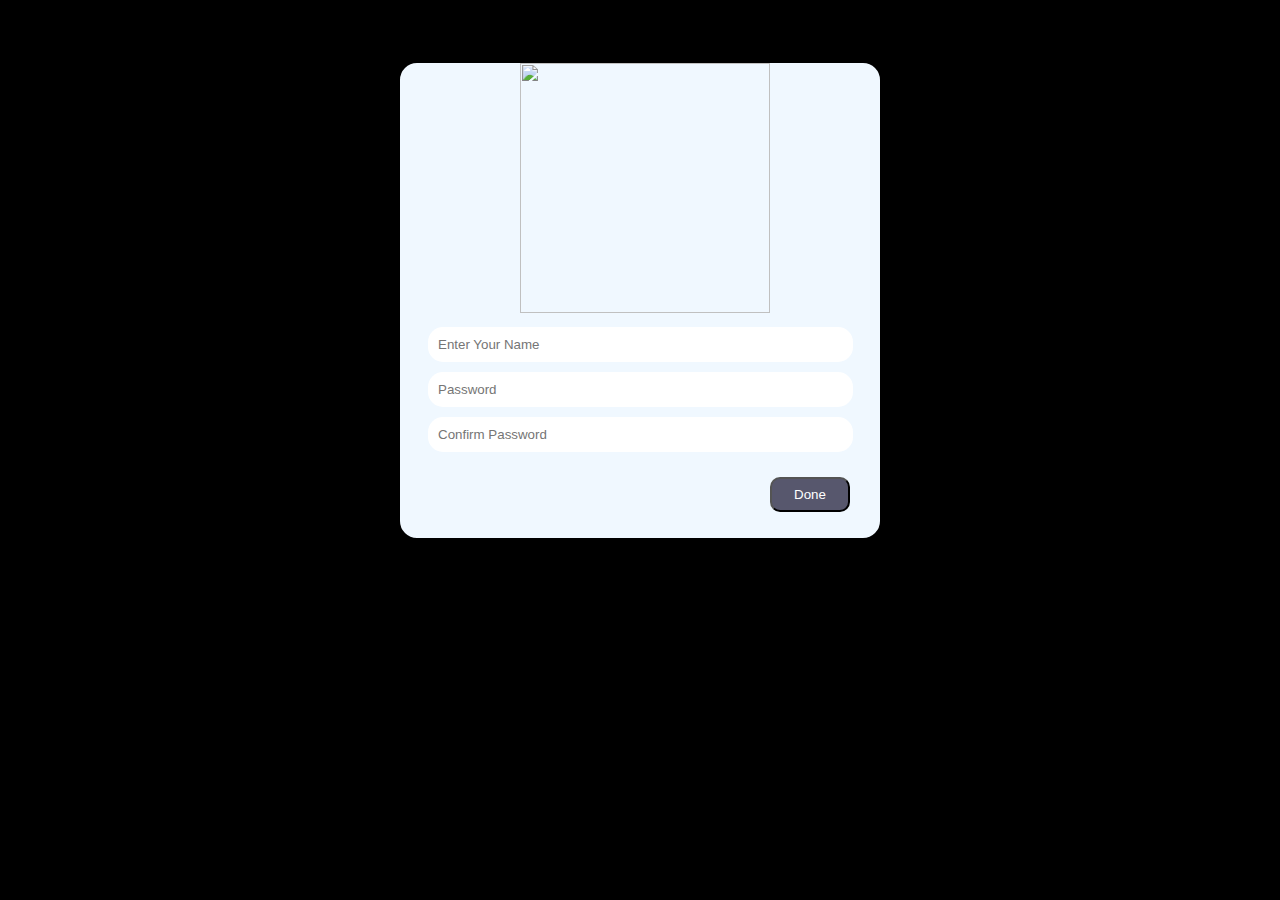
==== commit bbca8326: "#37 show product detail" ====
--- a/index.html
+++ b/index.html
@@ -182,6 +182,19 @@
         </div>
     </div>
 
+    <div class="showProductDetail">
+        <h2>Show Detail</h2>
+        <div class="info">
+            <p>Product Name : <span></span></p>
+            <p>Product Stock : <span></span></p>
+            <p>Product Price : <span></span></p>
+            <p>Categorie : <span></span></p>
+        </div>
+        <div class="info-footer">
+            <button class="show-cencel">OK</button>
+        </div>
+    </div>
+
 
     <script src="./js/main.js"></script>
     <script src="./js/search.js"></script>
--- a/css/container.css
+++ b/css/container.css
@@ -163,7 +163,7 @@
 .cardfooter {
     border-top: 1px solid rgb(255, 89, 89);
     width: 100%;
-    height: 90px;
+    height: 110px;
     display: flex;
     flex-direction: column;
     align-items: center;
@@ -174,8 +174,8 @@
     margin-top: 5px;
     color: white;
 }
-.cardfooter>.btn-add{
-    margin: 10px 0px;
+.cardfooter>.btn-add, .cardfooter>.btn-show{
+    margin: 5px 0px;
     border: none;
     border-radius: 5px;
     width: 100px;
@@ -184,13 +184,16 @@
     background: rgb(230, 48, 48);
     color: white;
 }
+.cardfooter>.btn-show{
+    background: rgb(41, 198, 250);
+}
 .card-product>h4 {
     text-align: center;
     color: rgb(255, 255, 255);
 }
 .product-img {
     width: 100%;
-    height: 120px;
+    height: 110px;
     background-repeat: no-repeat;
     background-size: 80px;
     background-position: center;
@@ -215,3 +218,52 @@
 .hide {
     display: none;
 }
+
+
+/* show product detail */
+.showProductDetail {
+    width: 400px;
+    height: 400px;
+    display: flex;
+    flex-direction: column;
+    justify-content: space-around;
+    align-items: center;
+    background: white;
+    border: none;
+    border-radius: 5px;
+    position: absolute;
+    top: 150px;
+    left: 40%;
+}
+
+.info {
+    width: 100%;
+    height: 200px;
+    display: flex;
+    flex-direction: column;
+    justify-content: space-between;
+}
+
+.info>p {
+    font-size: 18px;
+    margin-left: 30px;
+}
+
+.info>p>span {
+    font-size: 18px;
+    color: red;
+}
+
+.info-footer {
+    width: 100%;
+    display: flex;
+    justify-content: center;
+}
+.info-footer>button {
+    background: rgb(22, 179, 231);
+    height: 30px;
+    width: 130px;
+    border-radius: 10px;
+    border: none;
+    text-align: center;
+}--- a/css/login.css
+++ b/css/login.css
@@ -0,0 +1,61 @@
+/* Login form */
+.login {
+    display: flex;
+    justify-content: center;
+}
+
+
+.card-login {
+    border: 3px solid black;
+    height: 475px;
+    width: 480px;
+    margin-top: 60px;
+    border-radius: 20px;
+    background-color: aliceblue;
+
+}
+
+.card-login:hover {
+    box-shadow: -23px -9px 131px 5px rgba(255, 255, 255, 0.67);
+    -webkit-box-shadow: -23px -9px 131px 5px rgba(255, 255, 255, 0.67);
+    -moz-box-shadow: -23px -9px 131px 5px rgba(255, 255, 255, 0.67);
+}
+
+.img {
+    width: 250px;
+    height: 250px;
+    margin-left: 25%;
+}
+
+.loginInput {
+    display: flex;
+    flex-direction: column;
+    margin-left: 30px;
+}
+
+input[type='text'], input[type='password'] {
+    margin-top: 10px;
+    width: 90%;
+    padding: 10px;
+    border-radius: 15px;
+    border: none;
+    border-bottom: 0.5px black solid;
+    margin-left: -2px;
+    border: none;
+    outline: none;
+}
+
+.btn {
+    display: flex;
+    justify-content: end;
+    margin-right: 30px;
+    margin-top: 25px;
+}
+
+#button {
+    padding: 8px;
+    width: 80px;
+    border-radius: 10px;
+    background-color: rgb(87, 87, 109);
+    color: white;
+}